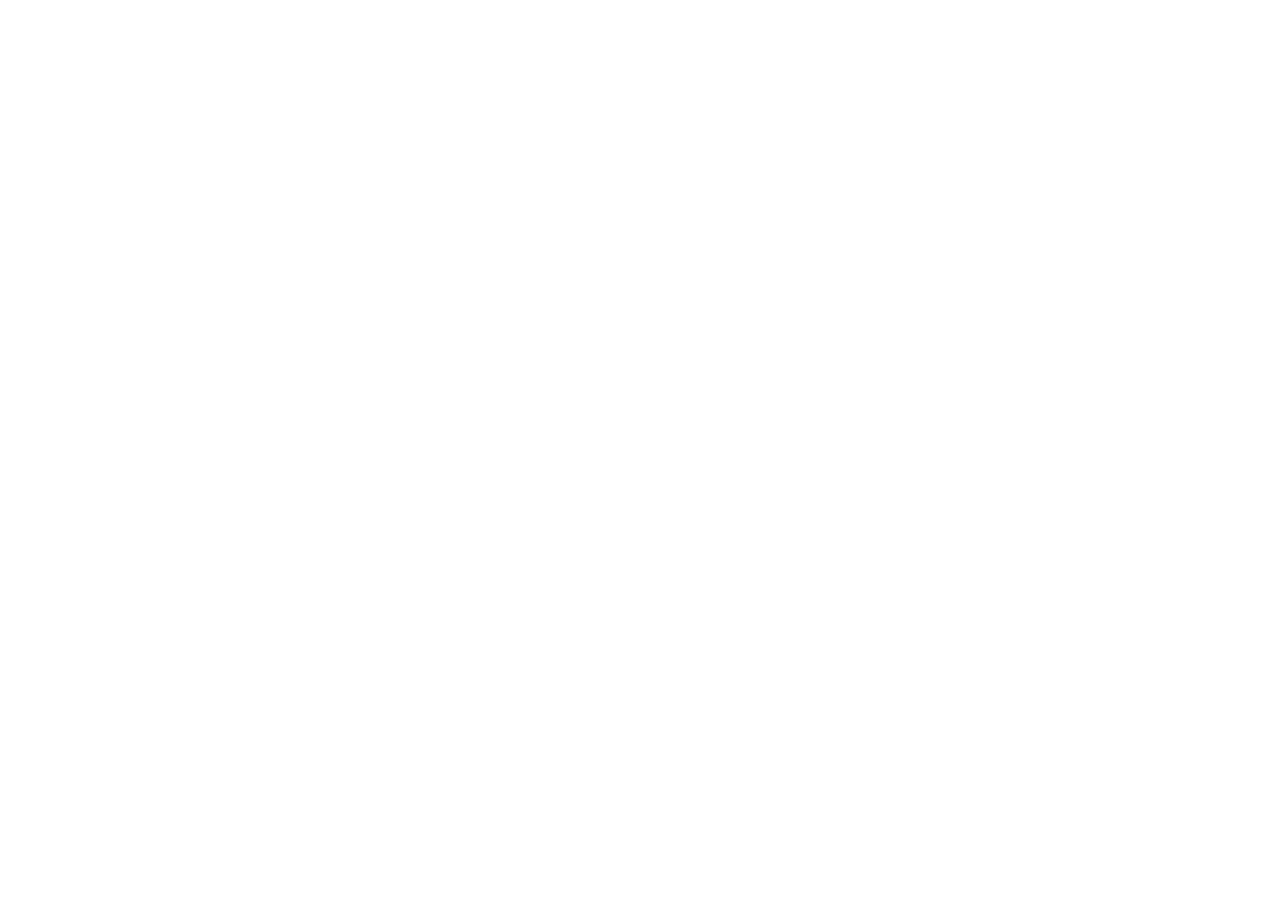
==== index.html @ ff63c0e5 "first commit" ====
<!DOCTYPE html>
<html lang="en">
<head>
    <meta charset="UTF-8">
    <meta name="viewport" content="width=device-width, initial-scale=1.0">
    <meta http-equiv="X-UA-Compatible" content="ie=edge">
    <title>Document</title>
</head>
<body>
    
</body>
</html>
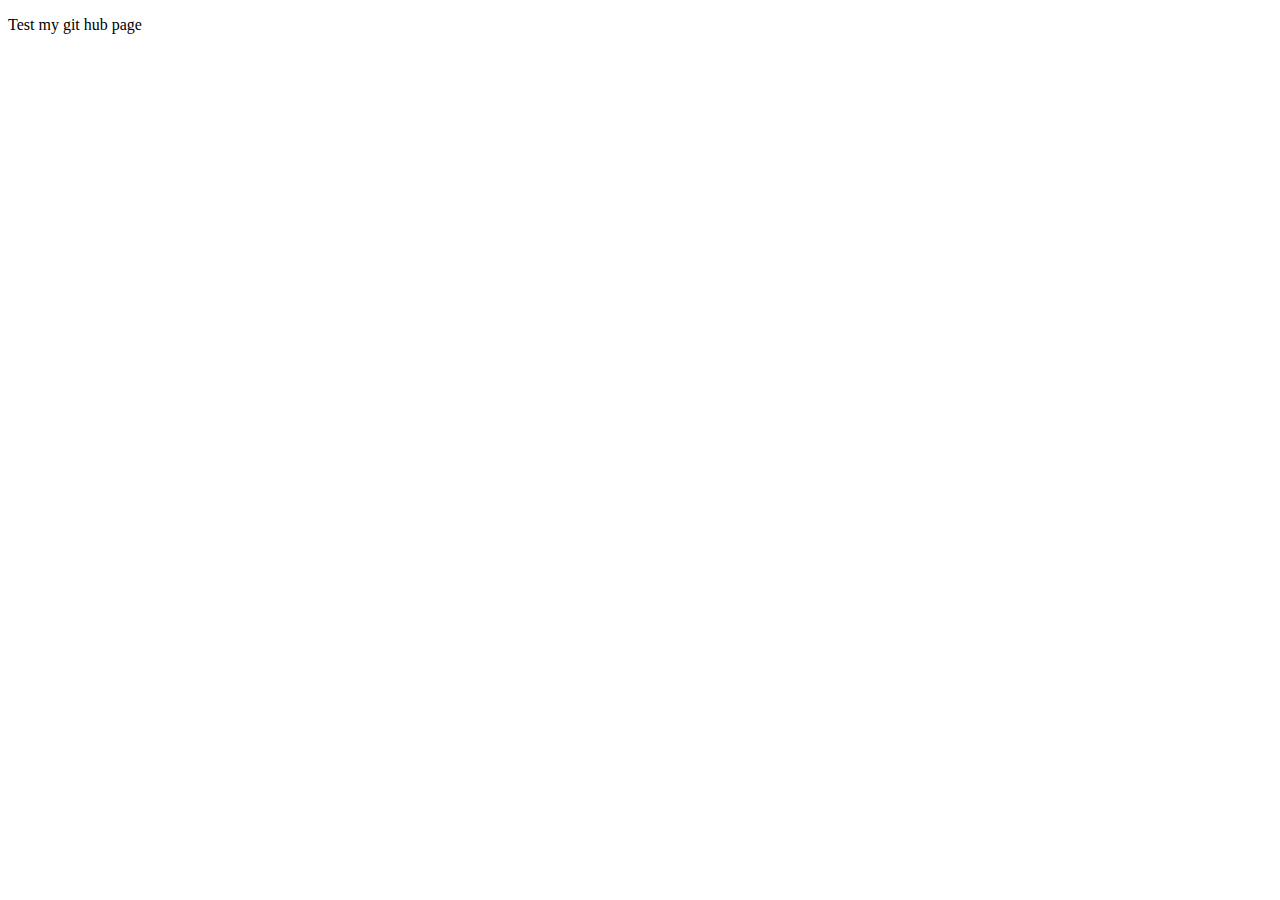
==== commit 7bbf562e: "test" ====
--- a/index.html
+++ b/index.html
@@ -7,6 +7,6 @@
     <title>Document</title>
 </head>
 <body>
-    
+    <p>Test my git hub page</p> 
 </body>
 </html>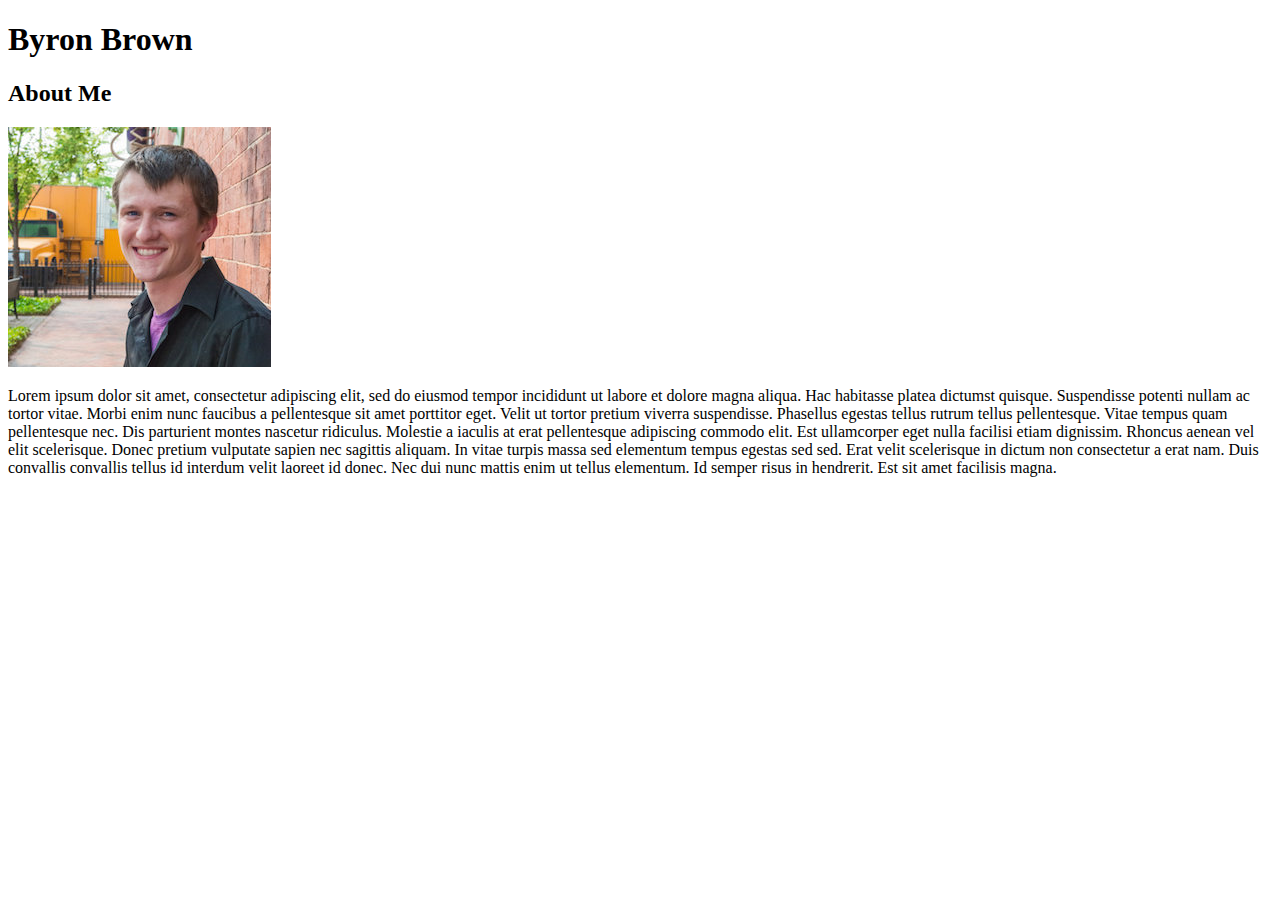
==== commit ff6c4796: "Index html file generated" ====
--- a/index.html
+++ b/index.html
@@ -4,9 +4,33 @@
     <meta charset="UTF-8">
     <meta name="viewport" content="width=device-width, initial-scale=1.0">
     <meta http-equiv="X-UA-Compatible" content="ie=edge">
-    <title>Document</title>
+    <title>Index</title>
+    <link rel="stylesheet" type="text/css" href="https://meyerweb.com/eric/tools/css/reset/reset.css">
+    <link rel="stylesheet" type="text/css" href="assets/css/style.css">
 </head>
 <body>
-    <p>Test my git hub page</p> 
+    <div>
+         <h1>Byron Brown</h1>
+    </div>
+    <div>
+         <h2>About Me</h2>
+    </div>
+    <div>
+        <img src="assets/images/profile.jpeg" alt="profile images here">
+    </div>
+    <div>
+        <p>
+            Lorem ipsum dolor sit amet, consectetur adipiscing elit, sed do eiusmod tempor incididunt ut labore et dolore
+            magna aliqua. Hac habitasse platea dictumst quisque. Suspendisse potenti nullam ac tortor vitae. Morbi enim
+            nunc faucibus a pellentesque sit amet porttitor eget. Velit ut tortor pretium viverra suspendisse. Phasellus
+            egestas tellus rutrum tellus pellentesque. Vitae tempus quam pellentesque nec. Dis parturient montes nascetur
+            ridiculus. Molestie a iaculis at erat pellentesque adipiscing commodo elit. Est ullamcorper eget nulla facilisi 
+            etiam dignissim. Rhoncus aenean vel elit scelerisque. Donec pretium vulputate sapien nec sagittis aliquam. In vitae 
+            turpis massa sed elementum tempus egestas sed sed. Erat velit scelerisque in dictum non consectetur a erat nam. Duis
+            convallis convallis tellus id interdum velit laoreet id donec. Nec dui nunc mattis enim ut tellus elementum. Id 
+            semper risus in hendrerit. Est sit amet facilisis magna.
+        </p>
+    </div>
+
 </body>
 </html>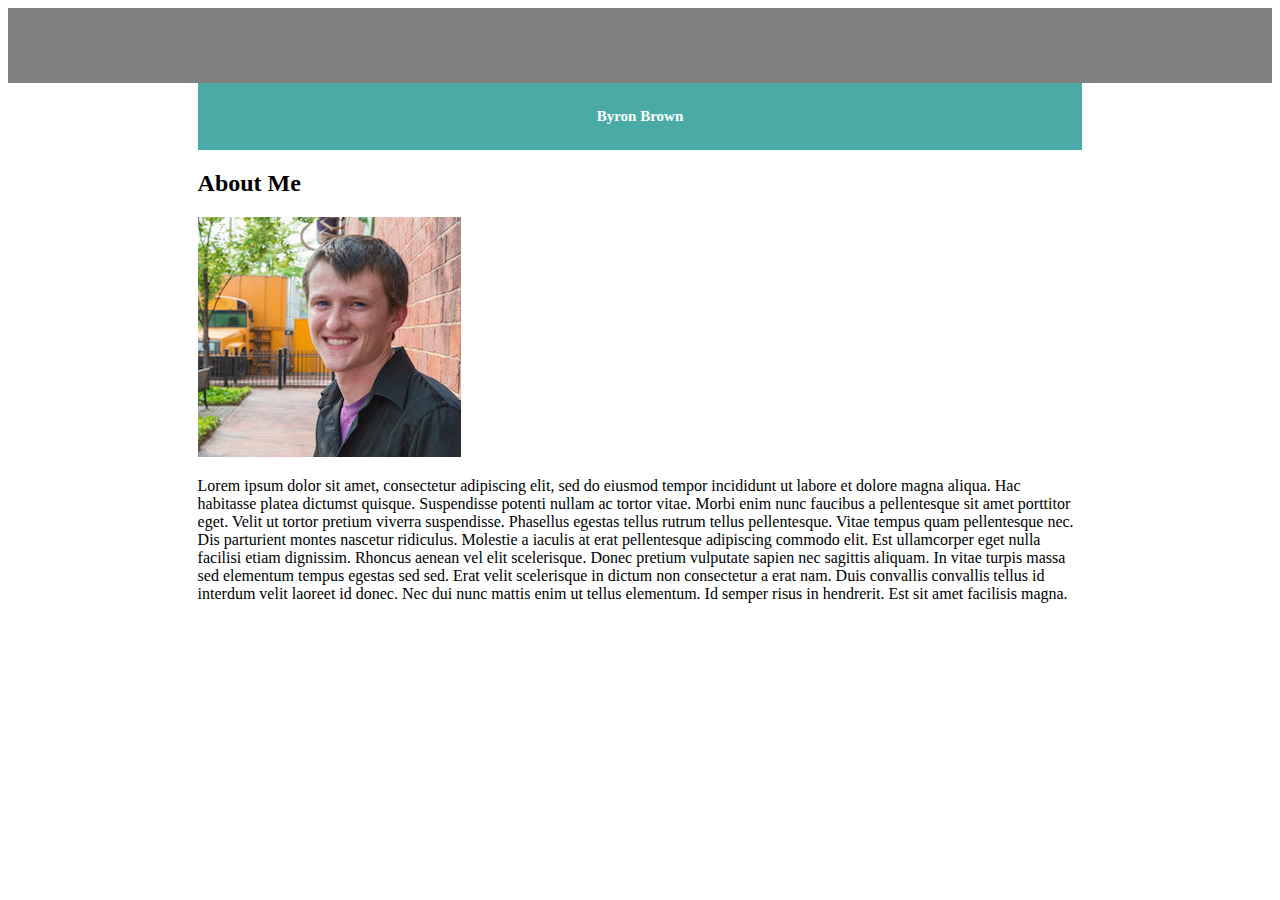
==== commit ca876b8c: "a" ====
--- a/index.html
+++ b/index.html
@@ -9,27 +9,33 @@
     <link rel="stylesheet" type="text/css" href="assets/css/style.css">
 </head>
 <body>
-    <div>
-         <h1>Byron Brown</h1>
-    </div>
-    <div>
-         <h2>About Me</h2>
-    </div>
-    <div>
-        <img src="assets/images/profile.jpeg" alt="profile images here">
-    </div>
-    <div>
-        <p>
-            Lorem ipsum dolor sit amet, consectetur adipiscing elit, sed do eiusmod tempor incididunt ut labore et dolore
-            magna aliqua. Hac habitasse platea dictumst quisque. Suspendisse potenti nullam ac tortor vitae. Morbi enim
-            nunc faucibus a pellentesque sit amet porttitor eget. Velit ut tortor pretium viverra suspendisse. Phasellus
-            egestas tellus rutrum tellus pellentesque. Vitae tempus quam pellentesque nec. Dis parturient montes nascetur
-            ridiculus. Molestie a iaculis at erat pellentesque adipiscing commodo elit. Est ullamcorper eget nulla facilisi 
-            etiam dignissim. Rhoncus aenean vel elit scelerisque. Donec pretium vulputate sapien nec sagittis aliquam. In vitae 
-            turpis massa sed elementum tempus egestas sed sed. Erat velit scelerisque in dictum non consectetur a erat nam. Duis
-            convallis convallis tellus id interdum velit laoreet id donec. Nec dui nunc mattis enim ut tellus elementum. Id 
-            semper risus in hendrerit. Est sit amet facilisis magna.
-        </p>
+
+    <header>
+        
+    </header>
+    <div class="wrapper">
+        <div>
+            <h1>Byron Brown</h1>
+        </div>
+        <div>
+            <h2>About Me</h2>
+        </div>
+        <div>
+            <img src="assets/images/profile.jpeg" alt="profile images here">
+        </div>
+        <div>
+            <p>
+                Lorem ipsum dolor sit amet, consectetur adipiscing elit, sed do eiusmod tempor incididunt ut labore et dolore
+                magna aliqua. Hac habitasse platea dictumst quisque. Suspendisse potenti nullam ac tortor vitae. Morbi enim
+                nunc faucibus a pellentesque sit amet porttitor eget. Velit ut tortor pretium viverra suspendisse. Phasellus
+                egestas tellus rutrum tellus pellentesque. Vitae tempus quam pellentesque nec. Dis parturient montes nascetur
+                ridiculus. Molestie a iaculis at erat pellentesque adipiscing commodo elit. Est ullamcorper eget nulla facilisi 
+                etiam dignissim. Rhoncus aenean vel elit scelerisque. Donec pretium vulputate sapien nec sagittis aliquam. In vitae 
+                turpis massa sed elementum tempus egestas sed sed. Erat velit scelerisque in dictum non consectetur a erat nam. Duis
+                convallis convallis tellus id interdum velit laoreet id donec. Nec dui nunc mattis enim ut tellus elementum. Id 
+                semper risus in hendrerit. Est sit amet facilisis magna.
+            </p>
+        </div>
     </div>
 
 </body>
--- a/assets/css/style.css
+++ b/assets/css/style.css
@@ -0,0 +1,25 @@
+h1 
+{
+    background-color: #4aaaa5;
+    color: white;
+    text-align: center;
+    font-size: 15px;
+    font-weight: bold;
+    font-family: 'Georgia', Times, 'Times New Roman', serif;
+    padding: 25px;
+    margin: 0px;
+}
+
+header
+{
+    background-color: grey;
+    height: 75px;
+}
+
+.wrapper
+{
+    width: 70%;
+    margin: 0 auto;
+
+}
+
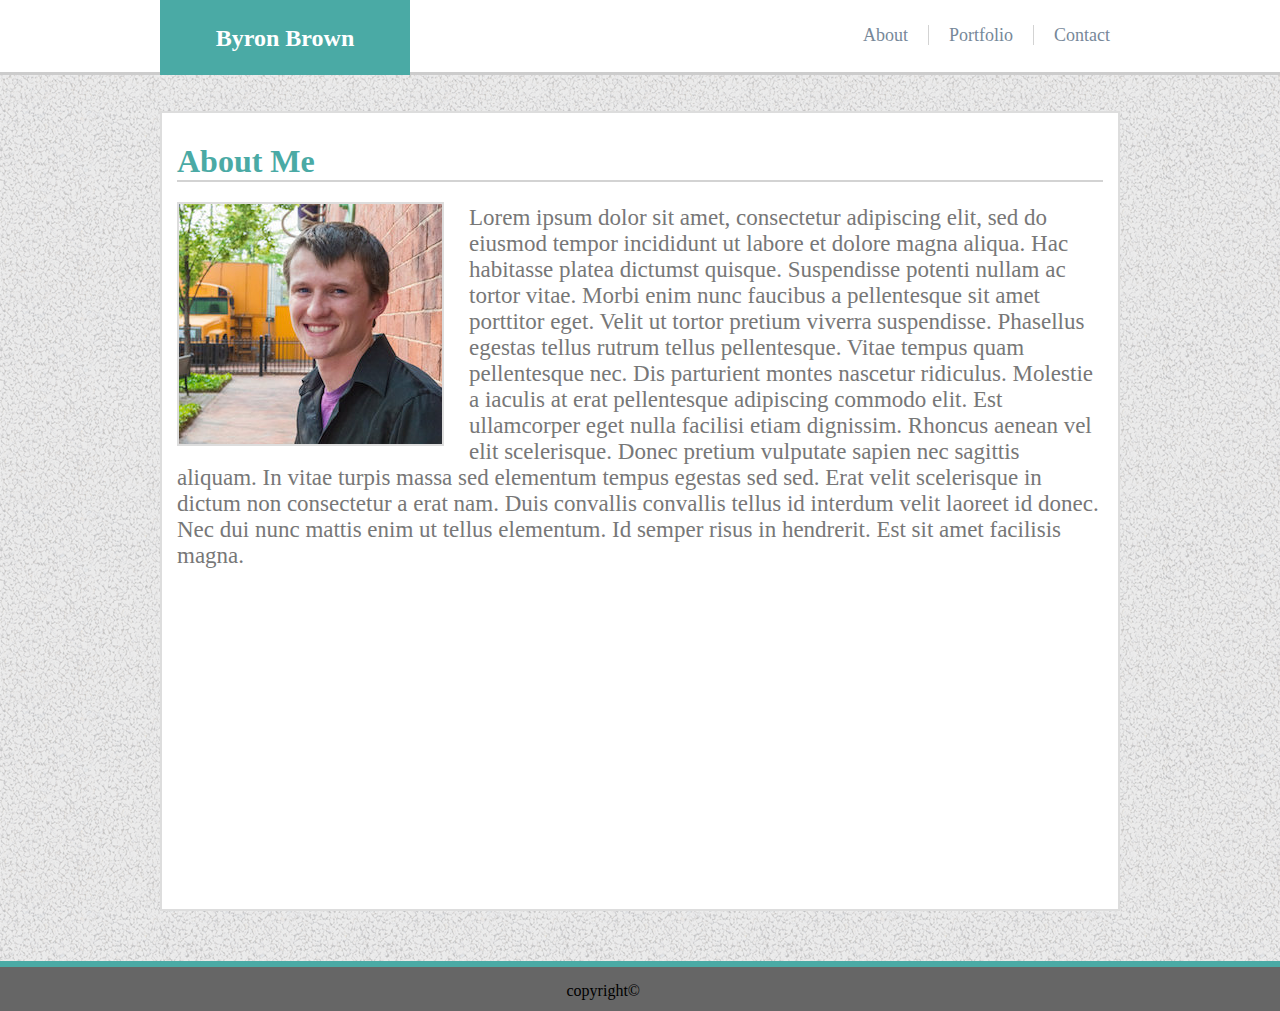
==== commit 1cc92227: "done" ====
--- a/index.html
+++ b/index.html
@@ -10,33 +10,50 @@
 </head>
 <body>
 
-    <header>
-        
+    <header> 
+        <div class="wrapper" >
+            <h1>
+                Byron Brown
+            </h1>
+            <a href="contact.html">Contact</a>
+            <a class="linkborder" href="portfolio.html">Portfolio</a>
+            <a class="linkborder" href="index.html">About</a>
+
+
+        </div>
+
     </header>
     <div class="wrapper">
-        <div>
-            <h1>Byron Brown</h1>
+        <div class="content">
+            <div>
+                <h2>About Me</h2>
+            </div>
+            <div>
+                <img class="img" src="assets/images/profile.jpeg" alt="profile images here">
+            </div>
+            <div>
+                <p>
+                    Lorem ipsum dolor sit amet, consectetur adipiscing elit, sed do eiusmod tempor incididunt ut labore et dolore
+                    magna aliqua. Hac habitasse platea dictumst quisque. Suspendisse potenti nullam ac tortor vitae. Morbi enim
+                    nunc faucibus a pellentesque sit amet porttitor eget. Velit ut tortor pretium viverra suspendisse. Phasellus
+                    egestas tellus rutrum tellus pellentesque. Vitae tempus quam pellentesque nec. Dis parturient montes nascetur
+                    ridiculus. Molestie a iaculis at erat pellentesque adipiscing commodo elit. Est ullamcorper eget nulla facilisi 
+                    etiam dignissim. Rhoncus aenean vel elit scelerisque. Donec pretium vulputate sapien nec sagittis aliquam. In vitae 
+                    turpis massa sed elementum tempus egestas sed sed. Erat velit scelerisque in dictum non consectetur a erat nam. Duis
+                    convallis convallis tellus id interdum velit laoreet id donec. Nec dui nunc mattis enim ut tellus elementum. Id 
+                    semper risus in hendrerit. Est sit amet facilisis magna.
+                </p>
+            </div>
         </div>
-        <div>
-            <h2>About Me</h2>
+        <div class="push"></div>
+
+    </div>
+    <footer>
+        <div class="footertext">
+            copyright&#169;
         </div>
-        <div>
-            <img src="assets/images/profile.jpeg" alt="profile images here">
-        </div>
-        <div>
-            <p>
-                Lorem ipsum dolor sit amet, consectetur adipiscing elit, sed do eiusmod tempor incididunt ut labore et dolore
-                magna aliqua. Hac habitasse platea dictumst quisque. Suspendisse potenti nullam ac tortor vitae. Morbi enim
-                nunc faucibus a pellentesque sit amet porttitor eget. Velit ut tortor pretium viverra suspendisse. Phasellus
-                egestas tellus rutrum tellus pellentesque. Vitae tempus quam pellentesque nec. Dis parturient montes nascetur
-                ridiculus. Molestie a iaculis at erat pellentesque adipiscing commodo elit. Est ullamcorper eget nulla facilisi 
-                etiam dignissim. Rhoncus aenean vel elit scelerisque. Donec pretium vulputate sapien nec sagittis aliquam. In vitae 
-                turpis massa sed elementum tempus egestas sed sed. Erat velit scelerisque in dictum non consectetur a erat nam. Duis
-                convallis convallis tellus id interdum velit laoreet id donec. Nec dui nunc mattis enim ut tellus elementum. Id 
-                semper risus in hendrerit. Est sit amet facilisis magna.
-            </p>
-        </div>
-    </div>
+
+    </footer>
 
 </body>
 </html>--- a/assets/css/style.css
+++ b/assets/css/style.css
@@ -1,25 +1,163 @@
+* {
+    box-sizing: border-box;
+}
+body
+{
+    background-image: url("../images/background.png");
+}
+body, html
+{
+    height: 100%;
+    margin: 0;
+}
+a
+{
+    color: lightslategray;
+    text-align: center;
+    font-size: large;
+    font-family: Georgia, 'Times New Roman', Times, serif;
+    margin: 0px;
+    padding: 25px 10px;
+    height: 75px;
+    float: right;
+    text-decoration: none;
+
+}
+.linkborder:after
+{
+content: " ";
+height: 5px;
+padding: 0 10px;
+border-right: 1px solid lightgray;
+}
+
 h1 
 {
     background-color: #4aaaa5;
     color: white;
     text-align: center;
-    font-size: 15px;
+    font-size:  x-large;
     font-weight: bold;
     font-family: 'Georgia', Times, 'Times New Roman', serif;
+    margin: 0px;
+    width: 250px;
+    height: 75px;
     padding: 25px;
-    margin: 0px;
+    position: absolute;
+    
+    position: left;
+    
+}
+h2
+{
+    font-size: xx-large;
+    font-weight: bold;
+    color: #4aaaa5;
+    border-bottom: 2px solid lightgray;
+    margin: 0 0 20px 0;
+}
+p
+{
+    color: #777777;
+    font-size: 23px;
+    font-family: 'Georgia', Times, 'Times New Roman', serif;
+
 }
 
 header
 {
-    background-color: grey;
+    background-color: white;
     height: 75px;
+    border-bottom: 3px solid #cccccc;
+}
+footer
+{
+    background-color: #666666;
+    border-top: 6px solid #4aaaa5;
+
 }
 
 .wrapper
 {
-    width: 70%;
+    width: 960px;
     margin: 0 auto;
-
+    min-height: 100%;
+    margin-bottom: -50px; 
+}
+.content
+{
+    margin: 36px 0;
+    background-color: white;
+    border: 2px solid #dddddd;
+    padding: 30px 15px;
+    height: 800px;
+}
+.push, footer
+{
+    height: 50px;
+}
+.img
+{
+    float: left;
+    margin: 0 25px 0 0;
+    border: 2px solid #dddddd;
+}
+.img-porfolio
+{
+    width: 100%;
+    height: 100%;
+    margin: 0;
+    border: 2px solid #dddddd;
+}
+.footertext
+{
+    position: absolute;
+    right: 50%;
+    bottom: -100px;
+    margin: 0;
+}
+.img-container
+{
+    float: left;
+    margin: 0   10px 10px 0;
+    background-color: black;
+    position: relative;
+    width: 280px;
+    height: 280px;
+}
+.img-text
+{
+    background-color: #4aaaa5;
+    position: absolute;
+    padding: 5% 5%;
+    width: 100%;
+    bottom: 15px;
+    text-align: center;
+    font-size: 25px;
+    color: white;
+    font-family: 'Georgia', Times, 'Times New Roman', serif;
+}
+input[type=text]
+{
+    padding: 5px 39.5%;
+    margin: 8px 10px;
+}
+#message
+{
+    padding: 200px 39.5%;
+}
+label
+{
+    margin: 0 10px;
+}
+button
+{
+    background-color: #4aaaa5;
+    margin: 8px 10px;
+    width: 150px;
+    height: 40px;
+    font-size: 20px;
+    color: white;
+    border: none;
 }
 
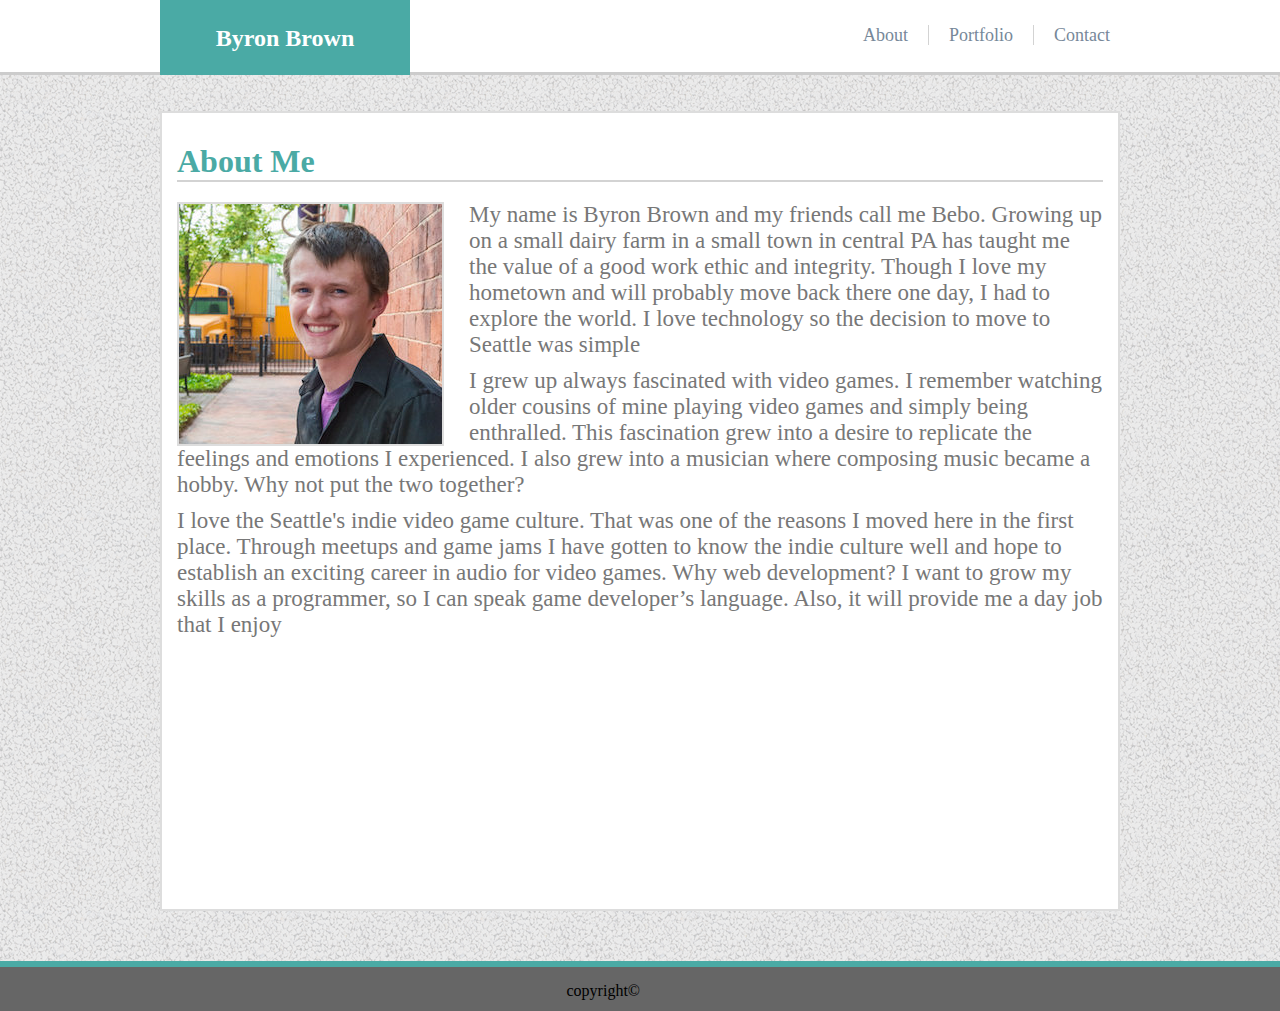
==== commit 137f4b93: "Wrote_paragraphs" ====
--- a/index.html
+++ b/index.html
@@ -33,15 +33,20 @@
             </div>
             <div>
                 <p>
-                    Lorem ipsum dolor sit amet, consectetur adipiscing elit, sed do eiusmod tempor incididunt ut labore et dolore
-                    magna aliqua. Hac habitasse platea dictumst quisque. Suspendisse potenti nullam ac tortor vitae. Morbi enim
-                    nunc faucibus a pellentesque sit amet porttitor eget. Velit ut tortor pretium viverra suspendisse. Phasellus
-                    egestas tellus rutrum tellus pellentesque. Vitae tempus quam pellentesque nec. Dis parturient montes nascetur
-                    ridiculus. Molestie a iaculis at erat pellentesque adipiscing commodo elit. Est ullamcorper eget nulla facilisi 
-                    etiam dignissim. Rhoncus aenean vel elit scelerisque. Donec pretium vulputate sapien nec sagittis aliquam. In vitae 
-                    turpis massa sed elementum tempus egestas sed sed. Erat velit scelerisque in dictum non consectetur a erat nam. Duis
-                    convallis convallis tellus id interdum velit laoreet id donec. Nec dui nunc mattis enim ut tellus elementum. Id 
-                    semper risus in hendrerit. Est sit amet facilisis magna.
+                    My name is Byron Brown and my friends call me Bebo. Growing up on a small dairy farm in a small town in central PA has taught me the 
+                    value of a good work ethic and integrity. Though I love my hometown and will probably move back there one day, I had to explore the 
+                    world. I love technology so the decision to move to Seattle was simple
+                </p>
+                <p>
+                    I grew up always fascinated with video games. I remember watching older cousins of mine playing video games and simply being enthralled. 
+                    This fascination grew into a desire to replicate the feelings and emotions I experienced. I also grew into a musician where composing
+                    music became a hobby. Why not put the two together?
+                </p>
+                <p>
+                    I love the Seattle's indie video game culture. That was one of the reasons I moved here in the first place. Through meetups and 
+                    game jams I have gotten to know the indie culture well and hope to establish an exciting career in audio for video games. Why web
+                    development? I want to grow my skills as a programmer, so I can speak game developer’s language. Also, it will provide me a day 
+                    job that I enjoy
                 </p>
             </div>
         </div>
--- a/assets/css/style.css
+++ b/assets/css/style.css
@@ -61,7 +61,7 @@
     color: #777777;
     font-size: 23px;
     font-family: 'Georgia', Times, 'Times New Roman', serif;
-
+    margin: 10px 0;;
 }
 
 header
